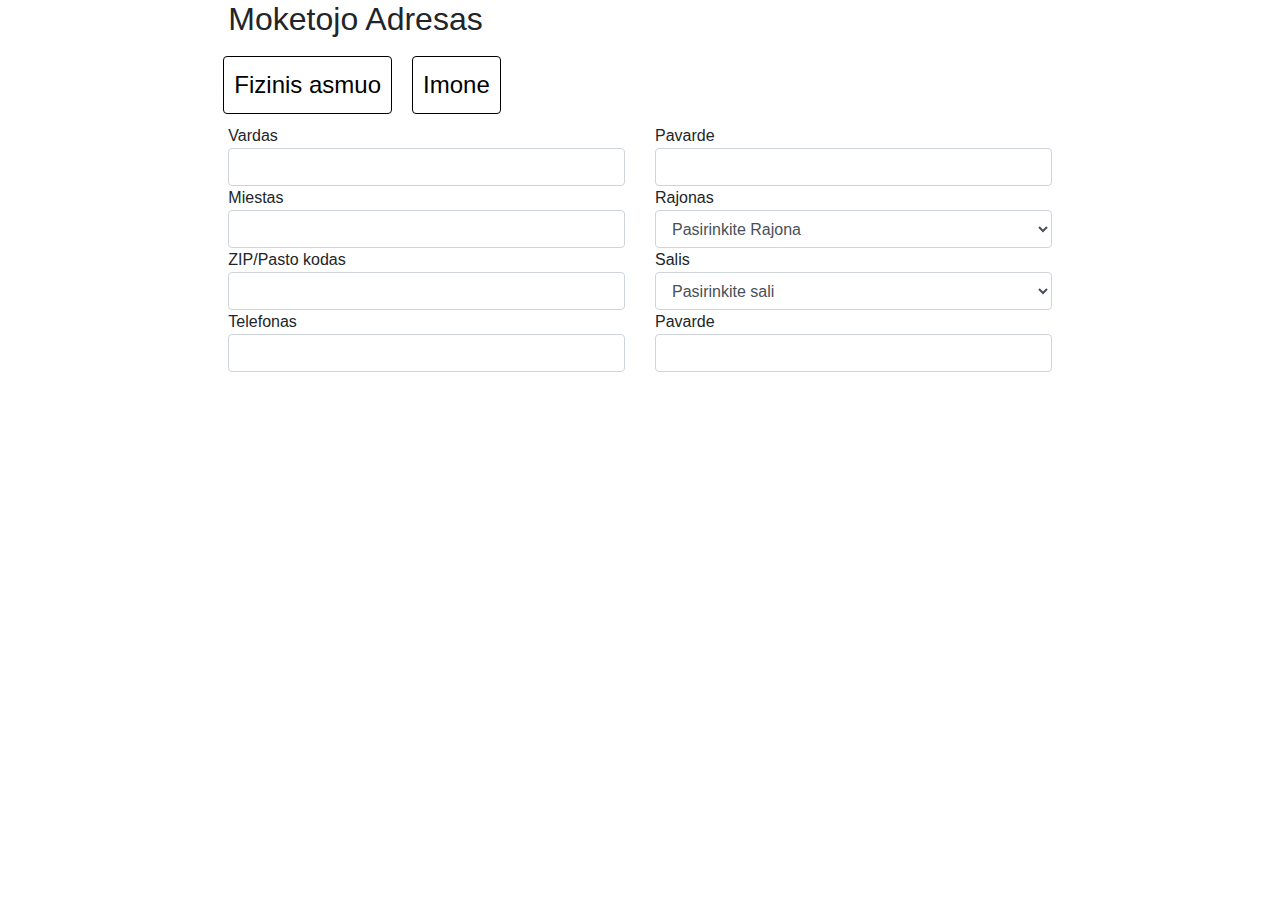
==== 2/index.html @ 6287119f "Elektro markto forma" ====
<!DOCTYPE html>
<html lang="en">
<head>
	<!-- Required meta tags -->
	<meta charset="utf-8">
	<meta name="viewport" content="width=device-width, initial-scale=1, shrink-to-fit=no">
	<title>JS Order</title>
	<!-- Bootstrap CSS -->
	<link rel="stylesheet" href="https://maxcdn.bootstrapcdn.com/bootstrap/4.0.0-beta/css/bootstrap.min.css">
        <link rel="stylesheet" type="text/css" href="style.css">
</head>
<body>
    <div class="container-fluid">
        <div class="row">
            <div class="col">
            </div>      
            <div class="col-8">
                <div class="row">
                    <div class="col"><h2>Moketojo Adresas</h2></div>
                </div>
                <div class="row">
                    <button type="button" class="btn btn-default" onclick="rodyti_fizini()" id="btn_1">Fizinis asmuo</button>
                    <button type="button" class="btn btn-default" onclick="rodyti_imone()" id="btn_2">Imone</button>
                </div>
            </div> 
            <div class="col">
            </div>  
        </div>        
                
        <!-- --------------------------------------------- --->

                
   
        
        <div class="row answer_list" id="div_fizinis" >
            <div class="col">
            </div>  
            <div class="col-8">
                <div class="row">
                    <div class="col">
                        <div>
                            Vardas
                            <input class="form-control" name="vardas">
                        </div>
                    </div>
                    <div class="col">
                        <div>
                            Pavarde
                            <input class="form-control" name="pavarde">
                        </div>
                    </div>
                </div>
                
                <div class="row">
                    <div class="col">
                            Miestas
                            <input class="form-control" name="miestas">
                    </div>
                    <div class="col">
                            Rajonas 
	    			<select class="form-control">
	    				<option disabled selected value>Pasirinkite Rajona</option>
	    				<option>Vilniaus</option>
	    				<option>Kauno</option>
	    				<option>Klaipedos</option>
	    			</select>
                    </div>
                </div>
                
                <div class="row">
                        <div class="col">
                            ZIP/Pasto kodas
                            <input class="form-control" name="pasto_kodas">
                     </div>
                    <div class="col">
                            Salis
                            <select class="form-control">
                                    <option disabled selected value>Pasirinkite sali</option>
                                    <option>Lietuva</option>
                                    <option>Vokietija</option>
                                    <option>Prancuzija</option>
                            </select>
	    		
                    </div>
                </div>
                
                <div class="row">
                    <div class="col">
                           Telefonas
                           <input class="form-control" name="telefonas">
                    </div>
                    <div class="col">
                            Pavarde
                            <input class="form-control" name="adresas">
                    </div>
                </div>
            </div>
            <div class="col">
            </div>
        </div>
            
            <!-- ---------------------------------------- --->
            
        <div class="row" style="display:none;" id="div_imone">
            <div class="col">
            </div>      
            <div class="col-8" >           
                <div class="row">
                    <div class="col">
                        <div>
                            Vardas
                            <input class="form-control" name="vardas">
                        </div>
                    </div>
                    <div class="col">
                        <div>
                            Pavarde
                            <input class="form-control" name="pavarde">
                        </div>
                    </div>
                </div>
                
                <div class="row">
                    <div class="col">
                        <div>
                            Imones pavadinimas:
                            <input class="form-control" name="vardas">
                        </div>
                    </div>
                    <div class="col">
                        <div>
                            
                        </div>
                    </div>
                </div>
                
                <div class="row">
                    <div class="col">
                           Imones kodas
                           <input class="form-control" name="telefonas">
                    </div>
                    <div class="col">
                            PVM kodas
                            <input class="form-control" name="adresas">
                    </div>
                </div>
                
                <div class="row">
                    <div class="col">
                            Miestas
                            <input class="form-control" name="miestas">
                    </div>
                    <div class="col">
                            Rajonas 
	    			<select class="form-control">
	    				<option disabled selected value>Pasirinkite Rajona</option>
	    				<option>Vilniaus</option>
	    				<option>Kauno</option>
	    				<option>Klaipedos</option>
	    			</select>
                    </div>
                </div>
                
                <div class="row">
                        <div class="col">
                            ZIP/Pasto kodas
                            <input class="form-control" name="pasto_kodas">
                     </div>
                    <div class="col">
                            Salis
                            <select class="form-control">
                                    <option disabled selected value>Pasirinkite sali</option>
                                    <option>Lietuva</option>
                                    <option>Vokietija</option>
                                    <option>Prancuzija</option>
                            </select>
	    		
                    </div>
                </div>
                
                <div class="row">
                    <div class="col">
                           Telefonas
                           <input class="form-control" name="telefonas">
                    </div>
                    <div class="col">
                            Pavarde
                            <input class="form-control" name="adresas">
                    </div>
                </div>
            </div>
            <div class="col">
            </div>
        </div>

    </div>
 
	<script src="script.js"></script>
</body>
</html>
---- 2/style.css ----
.btn-default{
    padding:10px;
    margin:10px;
    color:black;
    font-size:150%;
    background-color: white;
    border: 1px black solid;
}
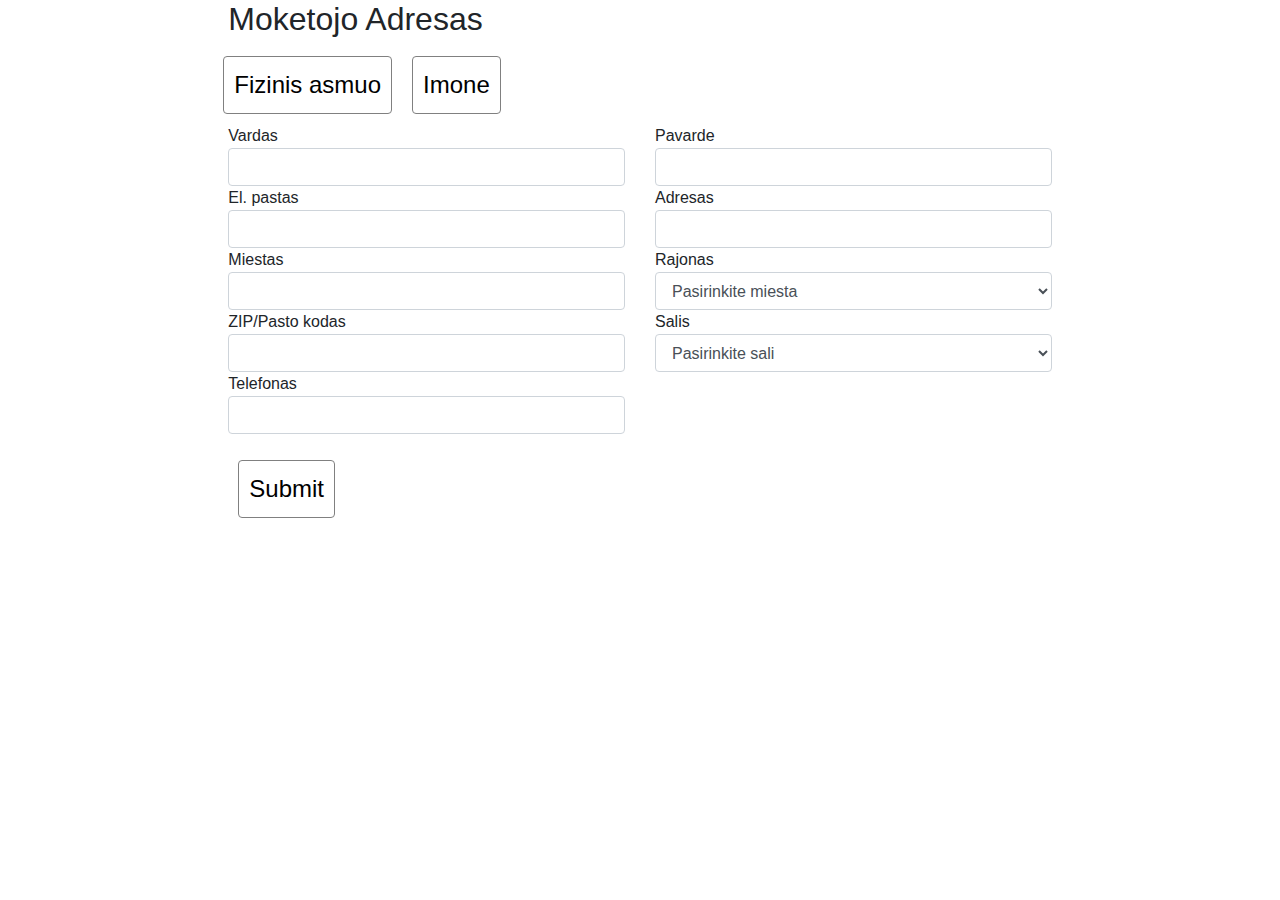
==== commit 46429fb9: "Elektromarkto pratesimas" ====
--- a/2/index.html
+++ b/2/index.html
@@ -27,10 +27,6 @@
             </div>  
         </div>        
                 
-        <!-- --------------------------------------------- --->
-
-                
-   
         
         <div class="row answer_list" id="div_fizinis" >
             <div class="col">
@@ -50,6 +46,17 @@
                         </div>
                     </div>
                 </div>
+
+                <div class="row">
+                    <div class="col">
+                            El. pastas
+                            <input class="form-control" name="el_pastas">
+                    </div>
+                    <div class="col">
+                             Adresas
+                            <input class="form-control" name="adresas">
+                    </div>
+                </div>
                 
                 <div class="row">
                     <div class="col">
@@ -59,7 +66,7 @@
                     <div class="col">
                             Rajonas 
 	    			<select class="form-control">
-	    				<option disabled selected value>Pasirinkite Rajona</option>
+	    				<option disabled selected value>Pasirinkite miesta</option>
 	    				<option>Vilniaus</option>
 	    				<option>Kauno</option>
 	    				<option>Klaipedos</option>
@@ -90,8 +97,7 @@
                            <input class="form-control" name="telefonas">
                     </div>
                     <div class="col">
-                            Pavarde
-                            <input class="form-control" name="adresas">
+                           
                     </div>
                 </div>
             </div>
@@ -99,7 +105,7 @@
             </div>
         </div>
             
-            <!-- ---------------------------------------- --->
+          
             
         <div class="row" style="display:none;" id="div_imone">
             <div class="col">
@@ -109,13 +115,13 @@
                     <div class="col">
                         <div>
                             Vardas
-                            <input class="form-control" name="vardas">
+                            <input class="form-control" name="imones_vardas">
                         </div>
                     </div>
                     <div class="col">
                         <div>
                             Pavarde
-                            <input class="form-control" name="pavarde">
+                            <input class="form-control" name="imones_pavarde">
                         </div>
                     </div>
                 </div>
@@ -124,12 +130,13 @@
                     <div class="col">
                         <div>
                             Imones pavadinimas:
-                            <input class="form-control" name="vardas">
-                        </div>
-                    </div>
-                    <div class="col">
-                        <div>
-                            
+                            <input class="form-control" name="imones_pavadinimas">
+                        </div>
+                    </div>
+                    <div class="col">
+                        <div>
+                            PVM kodas
+                            <input class="form-control" name="pvm_kodas">
                         </div>
                     </div>
                 </div>
@@ -137,23 +144,34 @@
                 <div class="row">
                     <div class="col">
                            Imones kodas
-                           <input class="form-control" name="telefonas">
-                    </div>
-                    <div class="col">
-                            PVM kodas
-                            <input class="form-control" name="adresas">
+                           <input class="form-control" name="imones_kodas" id="imones_kodas">
+                    </div>
+                    <div class="col">
+                            Pakartokite imones koda
+                            <input class="form-control" name="pakartotinis_kodas" id="pakartotinis_kodas">
+                    </div>
+                </div>
+
+                <div class="row">
+                    <div class="col">
+                            El. pastas
+                            <input class="form-control" name="imones_el.pastas" id="email">
+                    </div>
+                    <div class="col">
+                             Adresas
+                            <input class="form-control" name="imones_adresas">
                     </div>
                 </div>
                 
                 <div class="row">
                     <div class="col">
                             Miestas
-                            <input class="form-control" name="miestas">
+                            <input class="form-control" name="imones_miestas">
                     </div>
                     <div class="col">
                             Rajonas 
 	    			<select class="form-control">
-	    				<option disabled selected value>Pasirinkite Rajona</option>
+	    				<option disabled selected value>Pasirinkite miesta</option>
 	    				<option>Vilniaus</option>
 	    				<option>Kauno</option>
 	    				<option>Klaipedos</option>
@@ -164,7 +182,7 @@
                 <div class="row">
                         <div class="col">
                             ZIP/Pasto kodas
-                            <input class="form-control" name="pasto_kodas">
+                            <input class="form-control" name="imones_pasto_kodas">
                      </div>
                     <div class="col">
                             Salis
@@ -181,17 +199,39 @@
                 <div class="row">
                     <div class="col">
                            Telefonas
-                           <input class="form-control" name="telefonas">
-                    </div>
-                    <div class="col">
-                            Pavarde
-                            <input class="form-control" name="adresas">
+                           <input class="form-control" name="imones_telefonas">
+                    </div>
+                    <div class="col">
+                            
                     </div>
                 </div>
             </div>
             <div class="col">
             </div>
         </div>
+
+        <div class="row">
+            <div class="col">
+            </div>
+            <div class="col-8">
+                <p id="mistakes"></p>
+                
+            </div>
+            <div class="col">
+                
+            </div>
+        </div> 
+
+        <div class="row">
+            <div class="col">
+            </div>
+            <div class="col-8">
+                <button type="button" class="btn btn-default" onclick="validate_activity();" id="btn_3">Submit</button>
+            </div>
+            <div class="col">
+                
+            </div>
+        </div>   
 
     </div>
  
--- a/2/style.css
+++ b/2/style.css
@@ -6,7 +6,8 @@
     color:black;
     font-size:150%;
     background-color: white;
-    border: 1px black solid;
+    border: 1px gray solid;
 }
 
 
+
